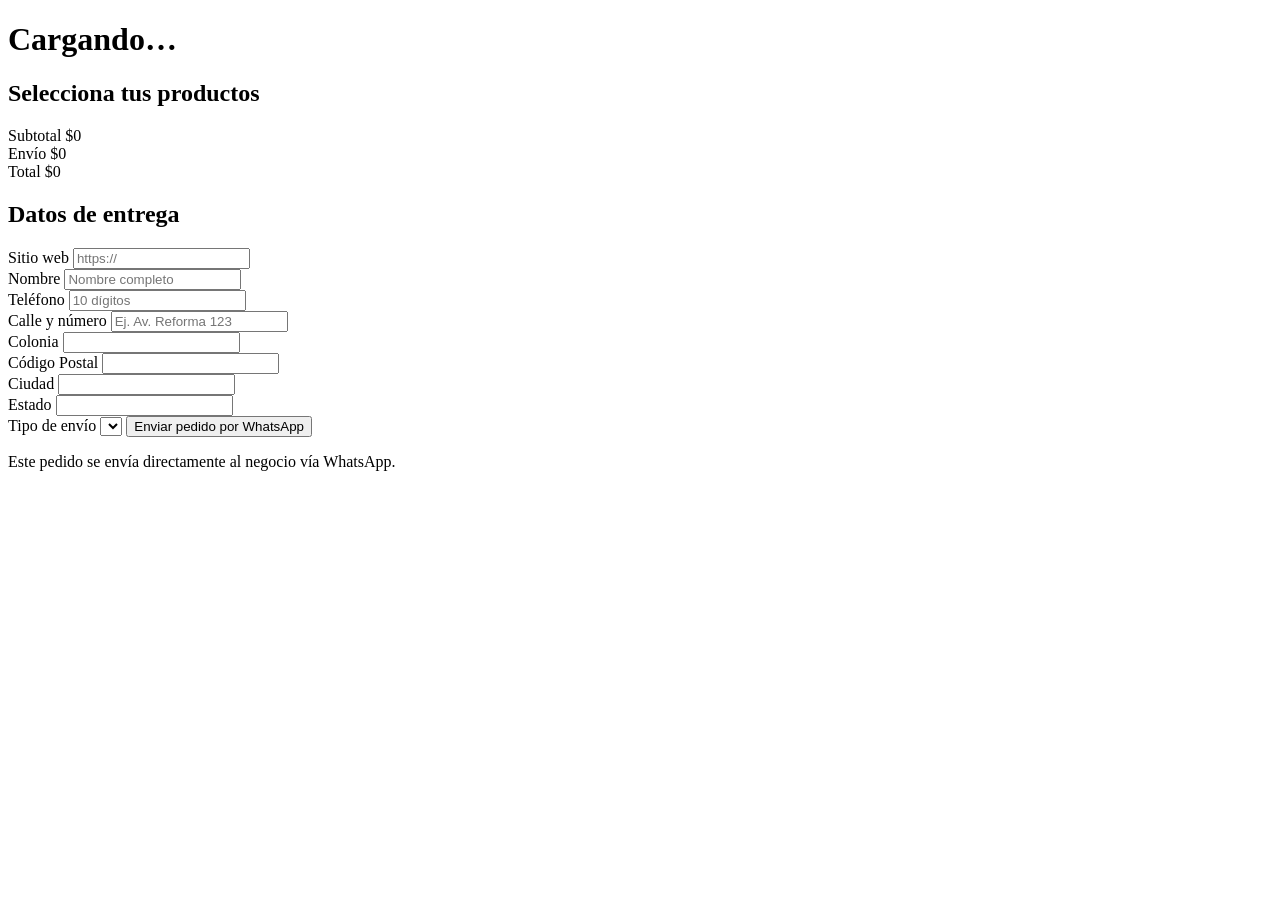
==== public/index.html @ 404eabdc "dynamic page title" ====
<!-- public/pedido/index.html -->
<!doctype html>
<html lang="es">
<head>
  <meta charset="utf-8" />
  <meta name="viewport" content="width=device-width,initial-scale=1" />
  <title>Mercadia</title>

  <!-- Fuente moderna -->
  <link href="https://fonts.googleapis.com/css2?family=Inter:wght@400;600;700&display=swap" rel="stylesheet">

  <link rel="stylesheet" href="/assets/style.css" />
</head>
<body>

  <main class="container">

    <!-- HEADER MEJORADO -->
    <header class="header">
      <div id="logoContainer" class="logo-container"></div>

      <h1 id="bizName">Cargando…</h1>
      <p id="bizNote" class="muted"></p>
    </header>

    <!-- PRODUCTOS -->
    <section class="card">
      <h2>Selecciona tus productos</h2>

      <div id="productList" class="product-list"></div>

      <div class="totals">
        <div class="line">
          <span>Subtotal</span>
          <span id="subtotal">$0</span>
        </div>

        <div class="line">
          <span>Envío</span>
          <span id="shipping">$0</span>
        </div>

        <div class="line total">
          <span>Total</span>
          <span id="total">$0</span>
        </div>
      </div>
    </section>

    <!-- DATOS DE ENTREGA -->
    <section class="card">
      <h2>Datos de entrega</h2>

      <!-- Honeypot oculto (si se llena, JS bloquea el envío) -->
      <div class="hp-field" aria-hidden="true">
        <label for="companyWebsite">Sitio web</label>
        <input
          id="companyWebsite"
          name="companyWebsite"
          type="text"
          tabindex="-1"
          autocomplete="off"
          placeholder="https://"
        />
      </div>

      <div class="grid">
        <div>
          <label class="label">Nombre</label>
          <input id="customerName" class="input" type="text" placeholder="Nombre completo" />
        </div>

        <div>
          <label class="label">Teléfono</label>
          <input id="customerPhone" class="input" type="tel" placeholder="10 dígitos" maxlength="10" />
        </div>
      </div>

      <label class="label">Calle y número</label>
      <input id="street" class="input" type="text" placeholder="Ej. Av. Reforma 123" />

      <div class="grid">
        <div>
          <label class="label">Colonia</label>
          <input id="neighborhood" class="input" type="text" />
        </div>

        <div>
          <label class="label">Código Postal</label>
          <input id="zip" class="input" type="text" maxlength="5" />
        </div>
      </div>

      <div class="grid">
        <div>
          <label class="label">Ciudad</label>
          <input id="city" class="input" type="text" />
        </div>

        <div>
          <label class="label">Estado</label>
          <input id="state" class="input" type="text" />
        </div>
      </div>

      <label class="label">Tipo de envío</label>
      <select id="shippingType" class="input"></select>

      <button id="sendBtn" class="btn" type="button">
        Enviar pedido por WhatsApp
      </button>

      <p id="error" class="error"></p>
    </section>

    <!-- FOOTER PROFESIONAL -->
    <footer class="footer">
      <p class="muted small">
        Este pedido se envía directamente al negocio vía WhatsApp.
      </p>
      <p class="muted small" id="bizFooter"></p>
    </footer>

  </main>

  <script src="/assets/app.js"></script>
</body>
</html>
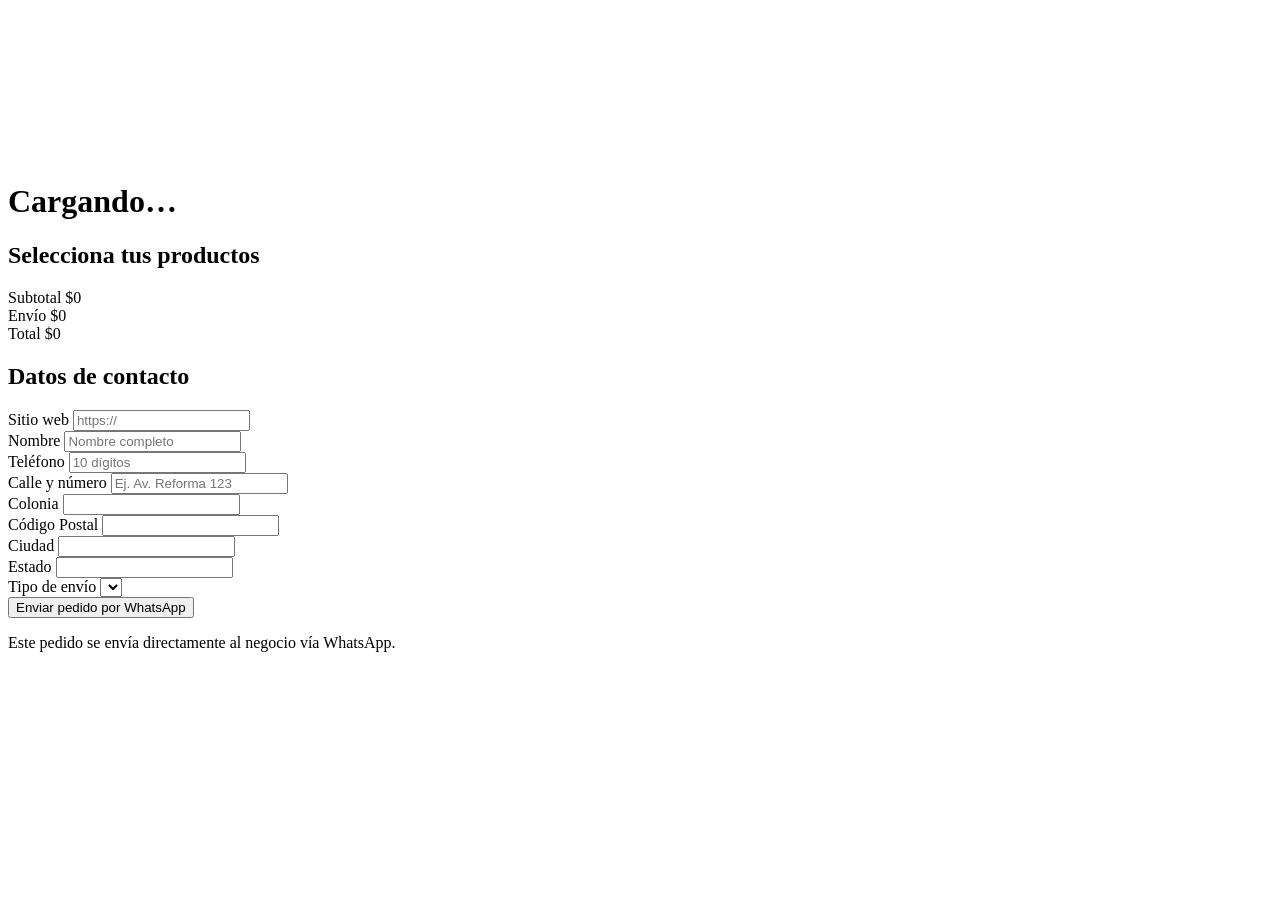
==== commit 29c7e448: "integracion estilos" ====
--- a/public/index.html
+++ b/public/index.html
@@ -1,128 +1,276 @@
-<!-- public/pedido/index.html -->
 <!doctype html>
 <html lang="es">
+
 <head>
-  <meta charset="utf-8" />
-  <meta name="viewport" content="width=device-width,initial-scale=1" />
-  <title>Mercadia</title>
-
-  <!-- Fuente moderna -->
-  <link href="https://fonts.googleapis.com/css2?family=Inter:wght@400;600;700&display=swap" rel="stylesheet">
-
-  <link rel="stylesheet" href="/assets/style.css" />
+
+<meta charset="utf-8">
+<meta name="viewport" content="width=device-width,initial-scale=1">
+
+<title>Mercadia</title>
+
+<meta name="description" content="Pedido en línea vía WhatsApp">
+
+<!-- Fuente -->
+<link href="https://fonts.googleapis.com/css2?family=Inter:wght@400;600;700&display=swap" rel="stylesheet">
+
+<!-- Estilos -->
+<link rel="stylesheet" href="/assets/css/core.css">
+<link rel="stylesheet" href="/assets/css/themes.css">
+
 </head>
-<body>
-
-  <main class="container">
-
-    <!-- HEADER MEJORADO -->
-    <header class="header">
-      <div id="logoContainer" class="logo-container"></div>
-
-      <h1 id="bizName">Cargando…</h1>
-      <p id="bizNote" class="muted"></p>
-    </header>
-
-    <!-- PRODUCTOS -->
-    <section class="card">
-      <h2>Selecciona tus productos</h2>
-
-      <div id="productList" class="product-list"></div>
-
-      <div class="totals">
-        <div class="line">
-          <span>Subtotal</span>
-          <span id="subtotal">$0</span>
-        </div>
-
-        <div class="line">
-          <span>Envío</span>
-          <span id="shipping">$0</span>
-        </div>
-
-        <div class="line total">
-          <span>Total</span>
-          <span id="total">$0</span>
-        </div>
-      </div>
-    </section>
-
-    <!-- DATOS DE ENTREGA -->
-    <section class="card">
-      <h2>Datos de entrega</h2>
-
-      <!-- Honeypot oculto (si se llena, JS bloquea el envío) -->
-      <div class="hp-field" aria-hidden="true">
-        <label for="companyWebsite">Sitio web</label>
-        <input
-          id="companyWebsite"
-          name="companyWebsite"
-          type="text"
-          tabindex="-1"
-          autocomplete="off"
-          placeholder="https://"
-        />
-      </div>
-
-      <div class="grid">
-        <div>
-          <label class="label">Nombre</label>
-          <input id="customerName" class="input" type="text" placeholder="Nombre completo" />
-        </div>
-
-        <div>
-          <label class="label">Teléfono</label>
-          <input id="customerPhone" class="input" type="tel" placeholder="10 dígitos" maxlength="10" />
-        </div>
-      </div>
-
-      <label class="label">Calle y número</label>
-      <input id="street" class="input" type="text" placeholder="Ej. Av. Reforma 123" />
-
-      <div class="grid">
-        <div>
-          <label class="label">Colonia</label>
-          <input id="neighborhood" class="input" type="text" />
-        </div>
-
-        <div>
-          <label class="label">Código Postal</label>
-          <input id="zip" class="input" type="text" maxlength="5" />
-        </div>
-      </div>
-
-      <div class="grid">
-        <div>
-          <label class="label">Ciudad</label>
-          <input id="city" class="input" type="text" />
-        </div>
-
-        <div>
-          <label class="label">Estado</label>
-          <input id="state" class="input" type="text" />
-        </div>
-      </div>
-
-      <label class="label">Tipo de envío</label>
-      <select id="shippingType" class="input"></select>
-
-      <button id="sendBtn" class="btn" type="button">
-        Enviar pedido por WhatsApp
-      </button>
-
-      <p id="error" class="error"></p>
-    </section>
-
-    <!-- FOOTER PROFESIONAL -->
-    <footer class="footer">
-      <p class="muted small">
-        Este pedido se envía directamente al negocio vía WhatsApp.
-      </p>
-      <p class="muted small" id="bizFooter"></p>
-    </footer>
-
-  </main>
-
-  <script src="/assets/app.js"></script>
+
+
+<body class="theme-default">
+
+<!-- Fondo animado (solo desktop) -->
+<canvas id="bgParticles"></canvas>
+
+
+<main class="container">
+
+
+<!-- ======================================================
+HEADER
+====================================================== -->
+
+<header class="header">
+
+<div id="logoContainer" class="logo-container"></div>
+
+<h1 id="bizName">Cargando…</h1>
+
+<p id="bizNote" class="muted"></p>
+
+</header>
+
+
+
+<!-- ======================================================
+PRODUCTOS
+====================================================== -->
+
+<section class="card">
+
+<h2>Selecciona tus productos</h2>
+
+<div id="productList" class="product-list"></div>
+
+
+<div class="totals">
+
+<div class="line">
+<span>Subtotal</span>
+<span id="subtotal">$0</span>
+</div>
+
+<div class="line">
+<span>Envío</span>
+<span id="shipping">$0</span>
+</div>
+
+<div class="line total">
+<span>Total</span>
+<span id="total">$0</span>
+</div>
+
+</div>
+
+</section>
+
+
+
+<!-- ======================================================
+DATOS DEL CLIENTE
+====================================================== -->
+
+<section class="card">
+
+<h2>Datos de contacto</h2>
+
+
+<!-- Honeypot anti bots -->
+<div class="hp-field" aria-hidden="true">
+
+<label for="companyWebsite">Sitio web</label>
+
+<input
+id="companyWebsite"
+name="companyWebsite"
+type="text"
+tabindex="-1"
+autocomplete="off"
+placeholder="https://"
+/>
+
+</div>
+
+
+
+<!-- Nombre / Teléfono -->
+
+<div class="grid">
+
+<div>
+
+<label for="customerName" class="label">Nombre</label>
+
+<input
+id="customerName"
+class="input"
+type="text"
+placeholder="Nombre completo"
+autocomplete="name"
+/>
+
+</div>
+
+
+<div>
+
+<label for="customerPhone" class="label">Teléfono</label>
+
+<input
+id="customerPhone"
+class="input"
+type="tel"
+placeholder="10 dígitos"
+maxlength="10"
+autocomplete="tel"
+/>
+
+</div>
+
+</div>
+
+
+
+<!-- ======================================================
+DIRECCIÓN
+(se oculta automáticamente si el negocio no usa envíos)
+====================================================== -->
+
+<div class="address-field">
+
+
+<label for="street" class="label">Calle y número</label>
+
+<input
+id="street"
+class="input"
+type="text"
+placeholder="Ej. Av. Reforma 123"
+/>
+
+
+<div class="grid">
+
+<div>
+
+<label for="neighborhood" class="label">Colonia</label>
+
+<input
+id="neighborhood"
+class="input"
+type="text"
+/>
+
+</div>
+
+<div>
+
+<label for="zip" class="label">Código Postal</label>
+
+<input
+id="zip"
+class="input"
+type="text"
+maxlength="5"
+/>
+
+</div>
+
+</div>
+
+
+<div class="grid">
+
+<div>
+
+<label for="city" class="label">Ciudad</label>
+
+<input
+id="city"
+class="input"
+type="text"
+/>
+
+</div>
+
+<div>
+
+<label for="state" class="label">Estado</label>
+
+<input
+id="state"
+class="input"
+type="text"
+/>
+
+</div>
+
+</div>
+
+
+<label for="shippingType" class="label">Tipo de envío</label>
+
+<select id="shippingType" class="input"></select>
+
+</div>
+
+
+
+<!-- BOTÓN -->
+
+<button id="sendBtn" class="btn" type="button">
+
+Enviar pedido por WhatsApp
+
+</button>
+
+
+<p id="error" class="error"></p>
+
+</section>
+
+
+
+<!-- ======================================================
+FOOTER
+====================================================== -->
+
+<footer class="footer">
+
+<p class="muted small">
+
+Este pedido se envía directamente al negocio vía WhatsApp.
+
+</p>
+
+<p class="muted small" id="bizFooter"></p>
+
+</footer>
+
+
+
+</main>
+
+
+
+<!-- ======================================================
+SCRIPTS
+====================================================== -->
+
+<script src="/assets/app.js"></script>
+
 </body>
 </html>
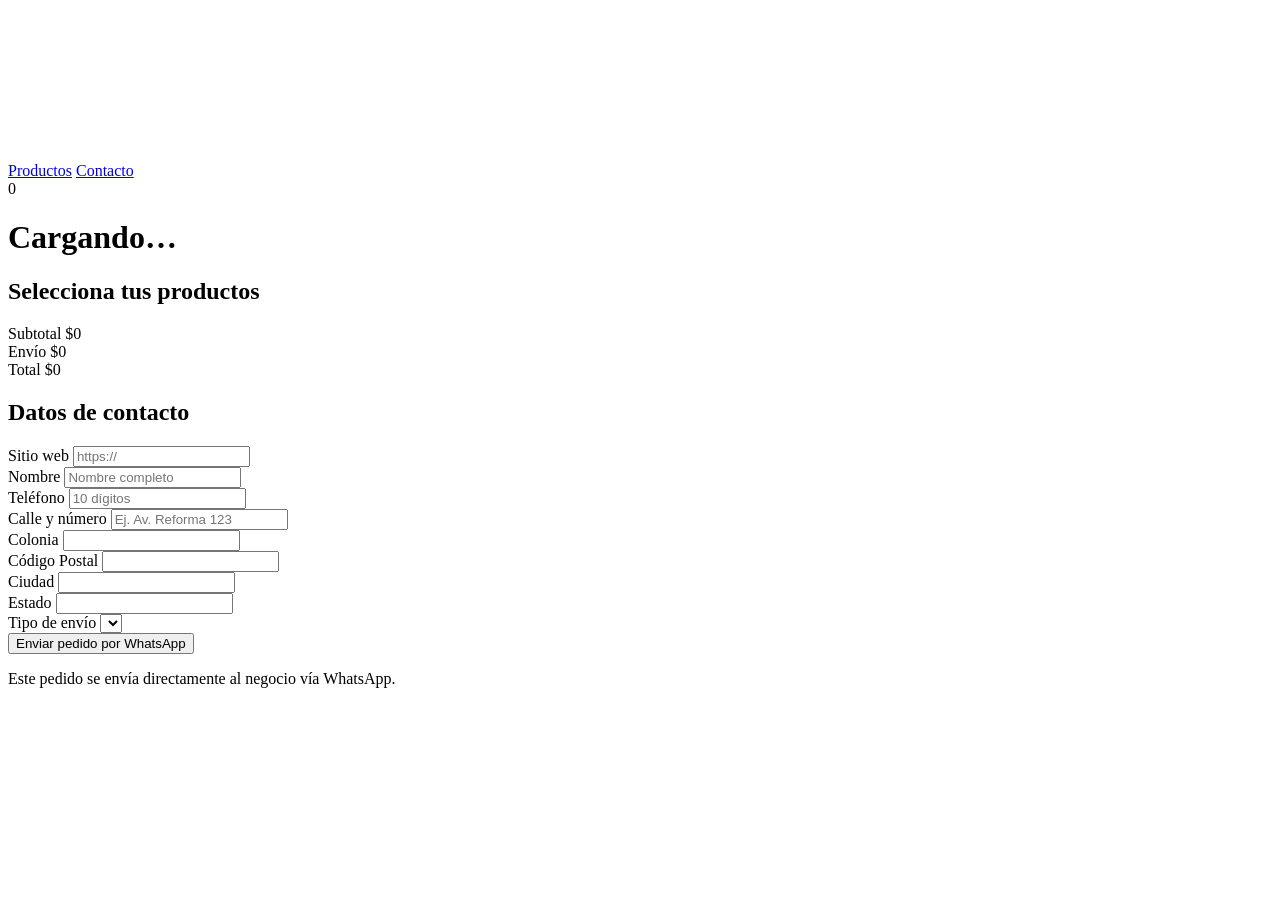
==== commit fc906be0: "cambios shopopen" ====
--- a/public/index.html
+++ b/public/index.html
@@ -26,6 +26,28 @@
 <canvas id="bgParticles"></canvas>
 
 
+<!-- ======================================================
+MENÚ (solo para temas premium)
+====================================================== -->
+
+<nav class="store-nav premium-only">
+
+<div class="store-nav-left">
+<span id="storeLogoText"></span>
+</div>
+
+<div class="store-nav-center">
+<a href="#productos">Productos</a>
+<a href="#contacto">Contacto</a>
+</div>
+
+<div class="store-nav-right">
+<span id="cartCount">0</span>
+</div>
+
+</nav>
+
+
 <main class="container">
 
 
@@ -49,7 +71,7 @@
 PRODUCTOS
 ====================================================== -->
 
-<section class="card">
+<section class="card" id="productos">
 
 <h2>Selecciona tus productos</h2>
 
@@ -83,7 +105,7 @@
 DATOS DEL CLIENTE
 ====================================================== -->
 
-<section class="card">
+<section class="card" id="contacto">
 
 <h2>Datos de contacto</h2>
 
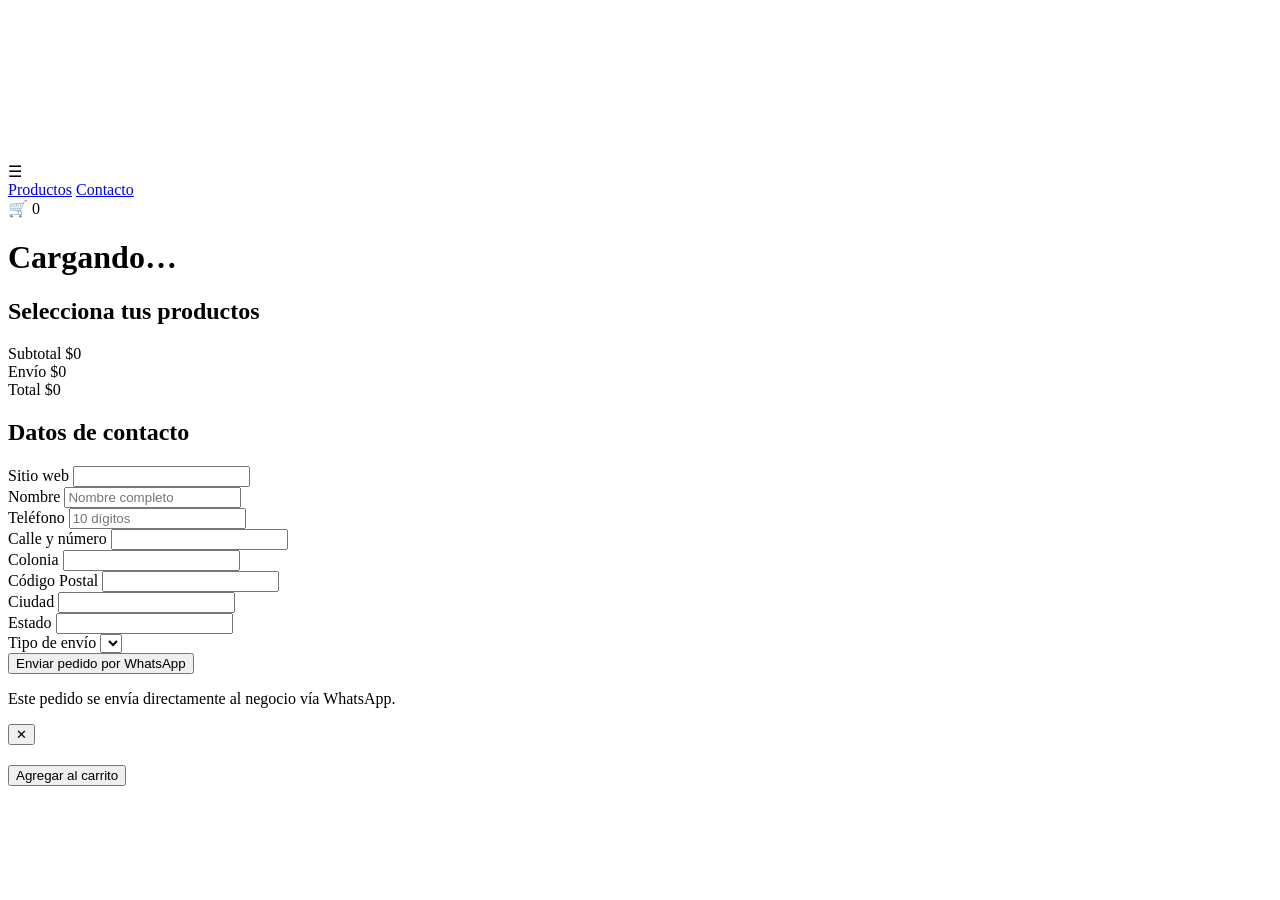
==== commit bc2c6ce0: "cambios shopopen" ====
--- a/public/index.html
+++ b/public/index.html
@@ -10,29 +10,29 @@
 
 <meta name="description" content="Pedido en línea vía WhatsApp">
 
-<!-- Fuente -->
 <link href="https://fonts.googleapis.com/css2?family=Inter:wght@400;600;700&display=swap" rel="stylesheet">
 
-<!-- Estilos -->
 <link rel="stylesheet" href="/assets/css/core.css">
 <link rel="stylesheet" href="/assets/css/themes.css">
 
 </head>
 
 
-<body class="theme-default">
-
-<!-- Fondo animado (solo desktop) -->
+<body>
+
+<!-- Fondo animado -->
 <canvas id="bgParticles"></canvas>
 
 
-<!-- ======================================================
-MENÚ (solo para temas premium)
-====================================================== -->
+<!-- =========================
+MENÚ PREMIUM
+(se activa cuando style = store)
+========================= -->
 
 <nav class="store-nav premium-only">
 
 <div class="store-nav-left">
+<div class="menu-toggle">☰</div>
 <span id="storeLogoText"></span>
 </div>
 
@@ -42,7 +42,7 @@
 </div>
 
 <div class="store-nav-right">
-<span id="cartCount">0</span>
+🛒 <span id="cartCount">0</span>
 </div>
 
 </nav>
@@ -51,13 +51,13 @@
 <main class="container">
 
 
-<!-- ======================================================
+<!-- =========================
 HEADER
-====================================================== -->
+========================= -->
 
 <header class="header">
 
-<div id="logoContainer" class="logo-container"></div>
+<div id="logoContainer"></div>
 
 <h1 id="bizName">Cargando…</h1>
 
@@ -67,9 +67,9 @@
 
 
 
-<!-- ======================================================
+<!-- =========================
 PRODUCTOS
-====================================================== -->
+========================= -->
 
 <section class="card" id="productos">
 
@@ -101,17 +101,18 @@
 
 
 
-<!-- ======================================================
-DATOS DEL CLIENTE
-====================================================== -->
+<!-- =========================
+DATOS CLIENTE
+========================= -->
 
 <section class="card" id="contacto">
 
 <h2>Datos de contacto</h2>
 
 
-<!-- Honeypot anti bots -->
-<div class="hp-field" aria-hidden="true">
+<!-- honeypot -->
+
+<div class="hp-field">
 
 <label for="companyWebsite">Sitio web</label>
 
@@ -121,35 +122,31 @@
 type="text"
 tabindex="-1"
 autocomplete="off"
-placeholder="https://"
-/>
-
-</div>
-
-
-
-<!-- Nombre / Teléfono -->
+/>
+
+</div>
+
+
 
 <div class="grid">
 
 <div>
 
-<label for="customerName" class="label">Nombre</label>
+<label class="label">Nombre</label>
 
 <input
 id="customerName"
 class="input"
 type="text"
 placeholder="Nombre completo"
-autocomplete="name"
-/>
-
-</div>
-
-
-<div>
-
-<label for="customerPhone" class="label">Teléfono</label>
+/>
+
+</div>
+
+
+<div>
+
+<label class="label">Teléfono</label>
 
 <input
 id="customerPhone"
@@ -157,30 +154,26 @@
 type="tel"
 placeholder="10 dígitos"
 maxlength="10"
-autocomplete="tel"
-/>
-
-</div>
-
-</div>
-
-
-
-<!-- ======================================================
+/>
+
+</div>
+
+</div>
+
+
+
+<!-- =========================
 DIRECCIÓN
-(se oculta automáticamente si el negocio no usa envíos)
-====================================================== -->
+========================= -->
 
 <div class="address-field">
 
-
-<label for="street" class="label">Calle y número</label>
+<label class="label">Calle y número</label>
 
 <input
 id="street"
 class="input"
 type="text"
-placeholder="Ej. Av. Reforma 123"
 />
 
 
@@ -188,7 +181,7 @@
 
 <div>
 
-<label for="neighborhood" class="label">Colonia</label>
+<label class="label">Colonia</label>
 
 <input
 id="neighborhood"
@@ -200,7 +193,7 @@
 
 <div>
 
-<label for="zip" class="label">Código Postal</label>
+<label class="label">Código Postal</label>
 
 <input
 id="zip"
@@ -218,7 +211,7 @@
 
 <div>
 
-<label for="city" class="label">Ciudad</label>
+<label class="label">Ciudad</label>
 
 <input
 id="city"
@@ -230,7 +223,7 @@
 
 <div>
 
-<label for="state" class="label">Estado</label>
+<label class="label">Estado</label>
 
 <input
 id="state"
@@ -243,7 +236,7 @@
 </div>
 
 
-<label for="shippingType" class="label">Tipo de envío</label>
+<label class="label">Tipo de envío</label>
 
 <select id="shippingType" class="input"></select>
 
@@ -251,31 +244,24 @@
 
 
 
-<!-- BOTÓN -->
-
 <button id="sendBtn" class="btn" type="button">
-
 Enviar pedido por WhatsApp
-
 </button>
 
-
 <p id="error" class="error"></p>
 
 </section>
 
 
 
-<!-- ======================================================
+<!-- =========================
 FOOTER
-====================================================== -->
+========================= -->
 
 <footer class="footer">
 
 <p class="muted small">
-
 Este pedido se envía directamente al negocio vía WhatsApp.
-
 </p>
 
 <p class="muted small" id="bizFooter"></p>
@@ -283,14 +269,33 @@
 </footer>
 
 
-
 </main>
 
-
-
-<!-- ======================================================
-SCRIPTS
-====================================================== -->
+<!-- =========================
+MODAL PRODUCTO
+========================= -->
+
+<div id="productModal" class="modal">
+
+  <div class="modal-box">
+
+    <button id="modalClose" class="modal-close">✕</button>
+
+    <img id="modalImg" class="modal-img">
+
+    <h2 id="modalName"></h2>
+
+    <p id="modalPrice"></p>
+
+    <div id="modalVariants"></div>
+
+    <button id="modalAdd" class="btn">
+      Agregar al carrito
+    </button>
+
+  </div>
+
+</div>
 
 <script src="/assets/app.js"></script>
 
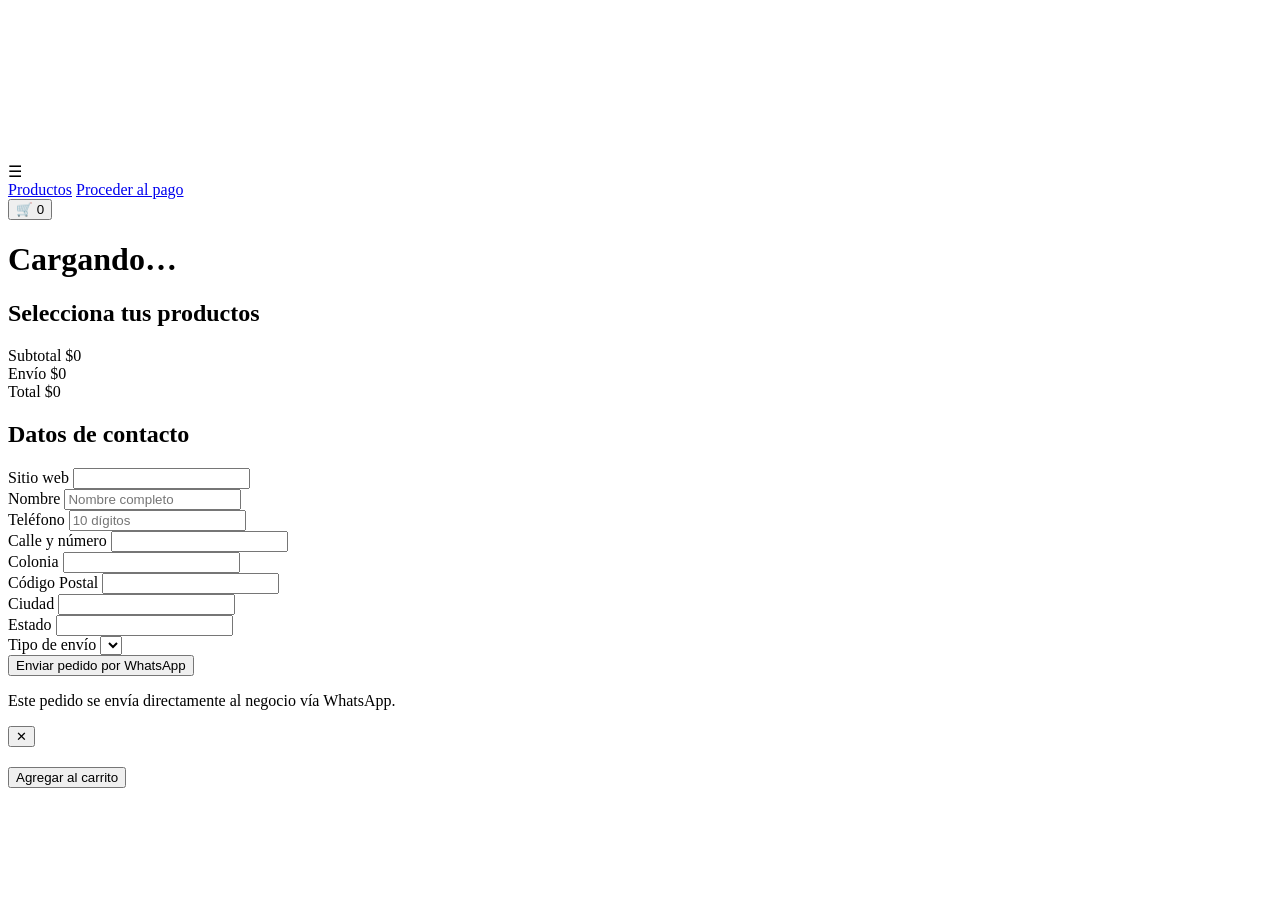
==== commit b28b672d: "cambios shopopen" ====
--- a/public/index.html
+++ b/public/index.html
@@ -38,11 +38,11 @@
 
 <div class="store-nav-center">
 <a href="#productos">Productos</a>
-<a href="#contacto">Contacto</a>
+<a href="#contacto">Proceder al pago</a>
 </div>
 
 <div class="store-nav-right">
-🛒 <span id="cartCount">0</span>
+<button id="cartBtn" class="cart-btn">🛒 <span id="cartCount">0</span></button>
 </div>
 
 </nav>
